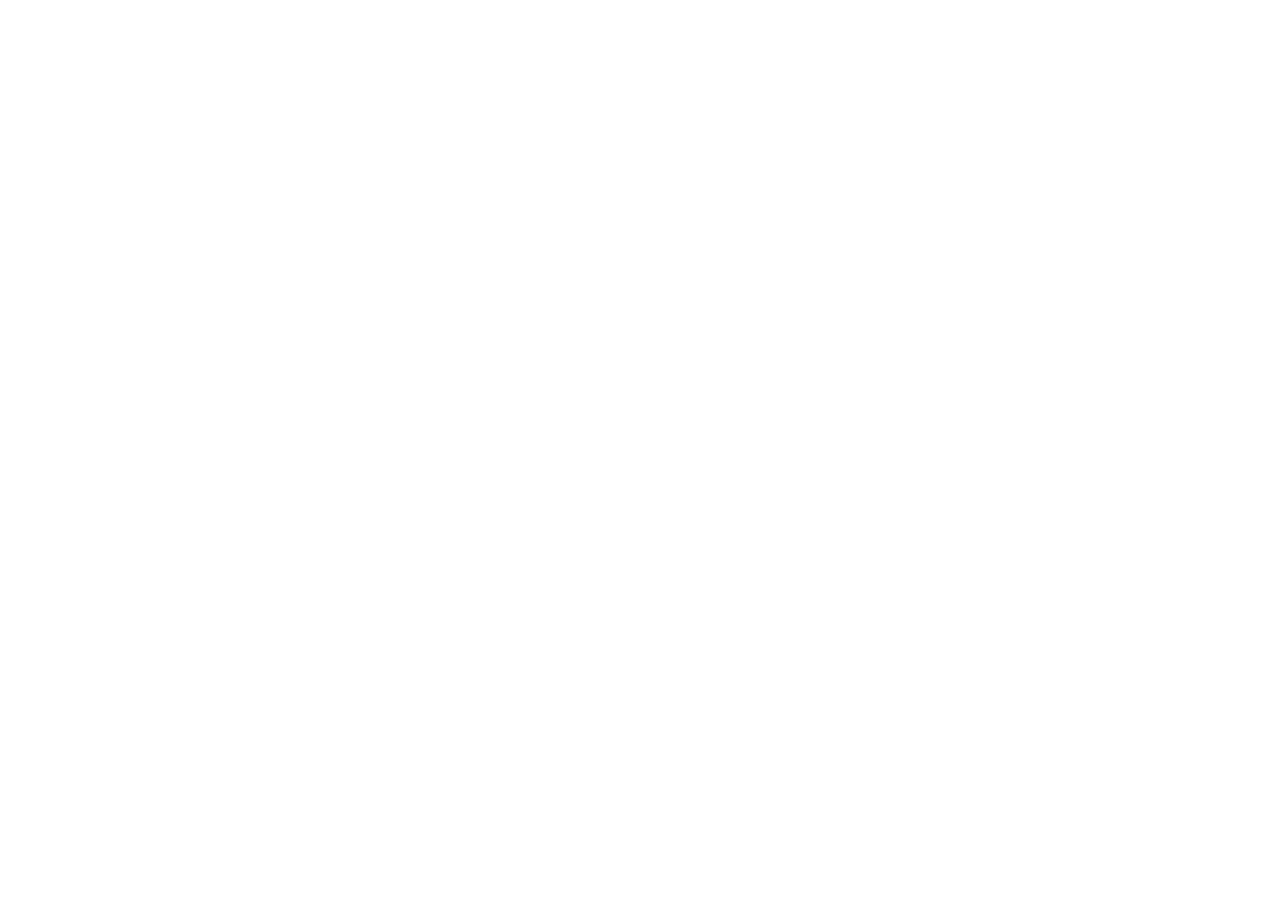
==== ejercicio10.html @ 05fc9837 "se suben los archivos de algunos ejercicios" ====
<!DOCTYPE html>
<html lang="en">
<head>
    <meta charset="UTF-8">
    <meta name="viewport" content="width=device-width, initial-scale=1.0">
    <title>Document</title>
</head>
<body>
    
</body>
<script src="/js/ejercicio10.js"></script>
<script src="/js/bootstrap.bundle.min.js"></script>
</html>
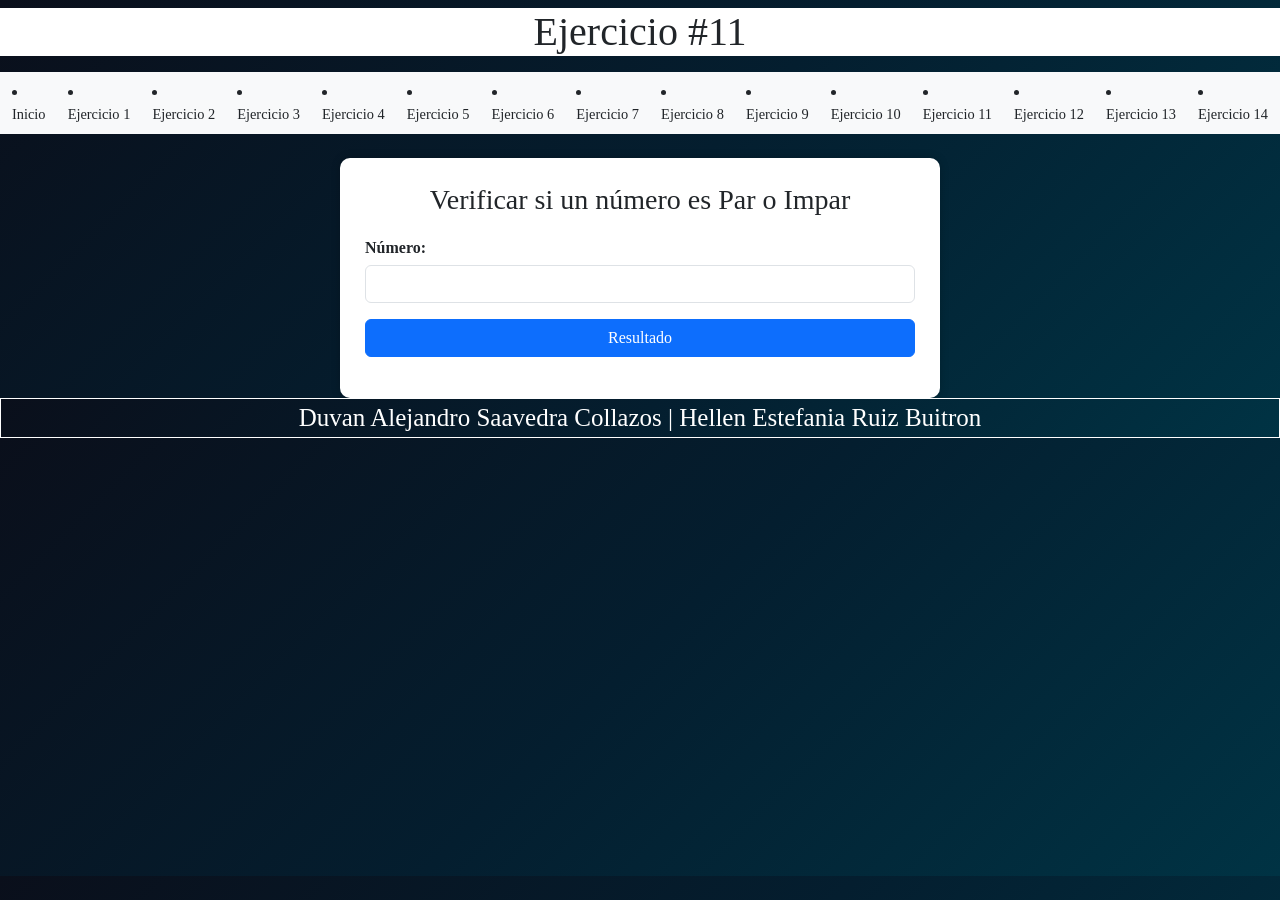
==== commit 2d29cf36: "Proyecto colaborativo terminado" ====
--- a/ejercicio10.html
+++ b/ejercicio10.html
@@ -1,13 +1,62 @@
 <!DOCTYPE html>
-<html lang="en">
+<html lang="es">
+
 <head>
     <meta charset="UTF-8">
     <meta name="viewport" content="width=device-width, initial-scale=1.0">
-    <title>Document</title>
+    <title>Ejercicio Par o Impar</title>
+    <link rel="stylesheet" href="css/bootstrap.min.css">
+    <link rel="stylesheet" href="css/general.css">
 </head>
+
 <body>
-    
+
+    <header>
+        <h1 class="text-center mt-2 mb-3">Ejercicio #11</h1>
+        <nav class="navbar navbar-expand-lg bg-body-tertiary">
+            <div class="container-fluid">
+                <button class="navbar-toggler" type="button" data-bs-toggle="collapse"
+                    data-bs-target="#navbarNavDropdown" aria-controls="navbarNavDropdown" aria-expanded="false"
+                    aria-label="Toggle navigation">
+                    <span class="navbar-toggler-icon"></span>
+                </button>
+                <li><a class="dropdown-item" href="index.html">Inicio</a></li>
+                <li><a class="dropdown-item" href="ejercicio1.html">Ejercicio 1</a></li>
+                <li><a class="dropdown-item" href="ejercicio2.html">Ejercicio 2</a></li>
+                <li><a class="dropdown-item" href="ejercicio3.html">Ejercicio 3</a></li>
+                <li><a class="dropdown-item" href="ejercicio4.html">Ejercicio 4</a></li>
+                <li><a class="dropdown-item" href="ejercicio5.html">Ejercicio 5</a></li>
+                <li><a class="dropdown-item" href="ejercicio6.html">Ejercicio 6</a></li>
+                <li><a class="dropdown-item" href="ejercicio7.html">Ejercicio 7</a></li>
+                <li><a class="dropdown-item" href="ejercicio8.html">Ejercicio 8</a></li>
+                <li><a class="dropdown-item" href="ejercicio9.html">Ejercicio 9</a></li>
+                <li><a class="dropdown-item" href="ejercicio10.html">Ejercicio 10</a></li>
+                <li><a class="dropdown-item" href="ejercicio11.html">Ejercicio 11</a></li>
+                <li><a class="dropdown-item" href="ejercicio12.html">Ejercicio 12</a></li>
+                <li><a class="dropdown-item" href="ejercicio13.html">Ejercicio 13</a></li>
+                <li><a class="dropdown-item" href="ejercicio14.html">Ejercicio 14</a></li>
+
+            </div>
+        </nav>
+    </header>
+
+    <div class="container mt-4">
+
+        <h3>Verificar si un número es Par o Impar</h3>
+
+        <label for="numero">Número:</label>
+        <input type="number" id="numero" class="form-control">
+
+        <button class="btn btn-primary mt-3" onclick="verificar()">Resultado</button>
+
+        <p class="mt-3 fw-bold" id="resultado"></p>
+
+    </div>
+    <footer>Duvan Alejandro Saavedra Collazos | Hellen Estefania Ruiz Buitron</footer>
+
+
+    <script src="js/bootstrap.bundle.min.js"></script>
+    <script src="js/ejercicio10.js"></script>
+
 </body>
-<script src="/js/ejercicio10.js"></script>
-<script src="/js/bootstrap.bundle.min.js"></script>
-</html>+</html>
--- a/css/general.css
+++ b/css/general.css
@@ -0,0 +1,72 @@
+
+body {
+    background: linear-gradient(135deg, #0a0f1b, #041e2f, #003344);
+    font-family:'Times New Roman', Times, serif;
+}
+
+.container {
+    background: white;
+    padding: 25px;
+    border-radius: 10px;
+    box-shadow: 0px 0px 10px rgba(0,0,0,0.2);
+    max-width: 600px;
+    margin-top: 30px;
+}
+
+h2, h3 {
+    text-align: center;
+    margin-bottom: 20px;
+}
+
+label {
+    font-weight: bold;
+}
+
+input, select {
+    margin-top: 5px;
+}
+
+button, .btn {
+    width: 100%;
+    margin-top: 15px;
+}
+
+
+#resultado, #respuesta, #salida {
+    font-size: 1.2em;
+    font-weight: bold;
+    margin-top: 20px;
+}
+
+.navbar {
+    margin-bottom: 20px;
+}
+
+.dropdown-item {
+    font-size: 0.9em;
+}
+
+h1{
+    margin-top: auto;
+    padding: auto;
+    background-color: white;
+}
+
+h1:hover{
+    transition: 0.3s;
+    transform: 0.3s;
+    background: linear-gradient(135deg, #6885c7, #406179, #46a8c9);
+    color: white;
+}
+
+
+footer{
+    width: 100%;
+    background: linear-gradient(135deg, #0a0f1b, #041e2f, #003344);
+    text-align: center;
+    color: white;
+    font-size: 25px;
+    border: solid 1px white;
+    
+    
+}
